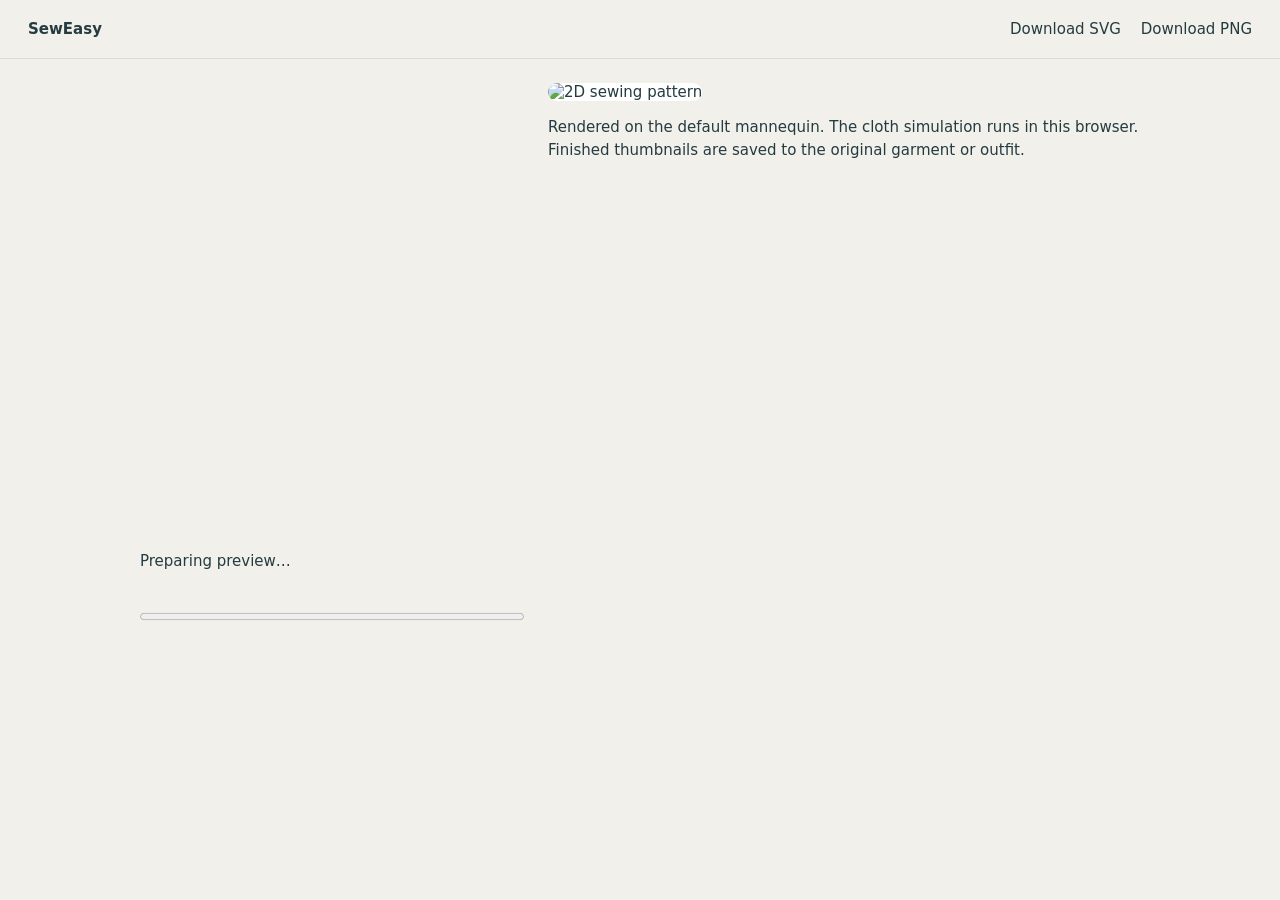
==== webapp/agent_viewer.html @ 64319d17 "Add account-scoped MCP garment creation, uploads and browser rendering" ====
<!doctype html>
<html lang="en"><head><meta charset="utf-8"><meta name="viewport" content="width=device-width, initial-scale=1">
<title>SewEasy · Agent render</title>
<style>
:root{color-scheme:light dark;font:15px system-ui;background:#f1f0eb;color:#243b40}body{margin:0}header{display:flex;align-items:center;gap:20px;padding:20px 28px;border-bottom:1px solid #7893}a{color:inherit}header a:first-child{font-weight:650;text-decoration:none;margin-right:auto}main{max-width:1000px;margin:24px auto;padding:0 24px;display:grid;grid-template-columns:minmax(0,384px) minmax(0,1fr);gap:24px}canvas{width:384px;height:448px;max-width:100%;border-radius:12px}img{width:100%;height:448px;object-fit:contain;background:#fff;border-radius:12px}p{line-height:1.5}#status{min-height:42px}progress{width:100%;accent-color:#386b6b}button{font:inherit;padding:8px 14px;border-radius:8px;border:1px solid #7895;cursor:pointer;background:transparent;color:inherit}@media(prefers-color-scheme:dark){:root{background:#171e22;color:#dce4e6}}@media(max-width:680px){main{grid-template-columns:1fr}header{padding:16px}canvas{display:block;margin:auto}}
</style></head><body><header><a href="/">SewEasy</a><a id="svg-link">Download SVG</a><a id="png-link">Download PNG</a></header>
<main><section aria-label="3D render"><canvas id="render" aria-label="Garment on the default mannequin"></canvas><p id="status" role="status">Preparing preview…</p><progress id="progress" max="180" value="0"></progress><button id="retry" hidden>Retry 3D render</button></section><section><img id="pattern" alt="2D sewing pattern"><p>Rendered on the default mannequin. The cloth simulation runs in this browser. Finished thumbnails are saved to the original garment or outfit.</p></section></main>
<script type="module" src="/agent-assets/agent_viewer.js"></script></body></html>
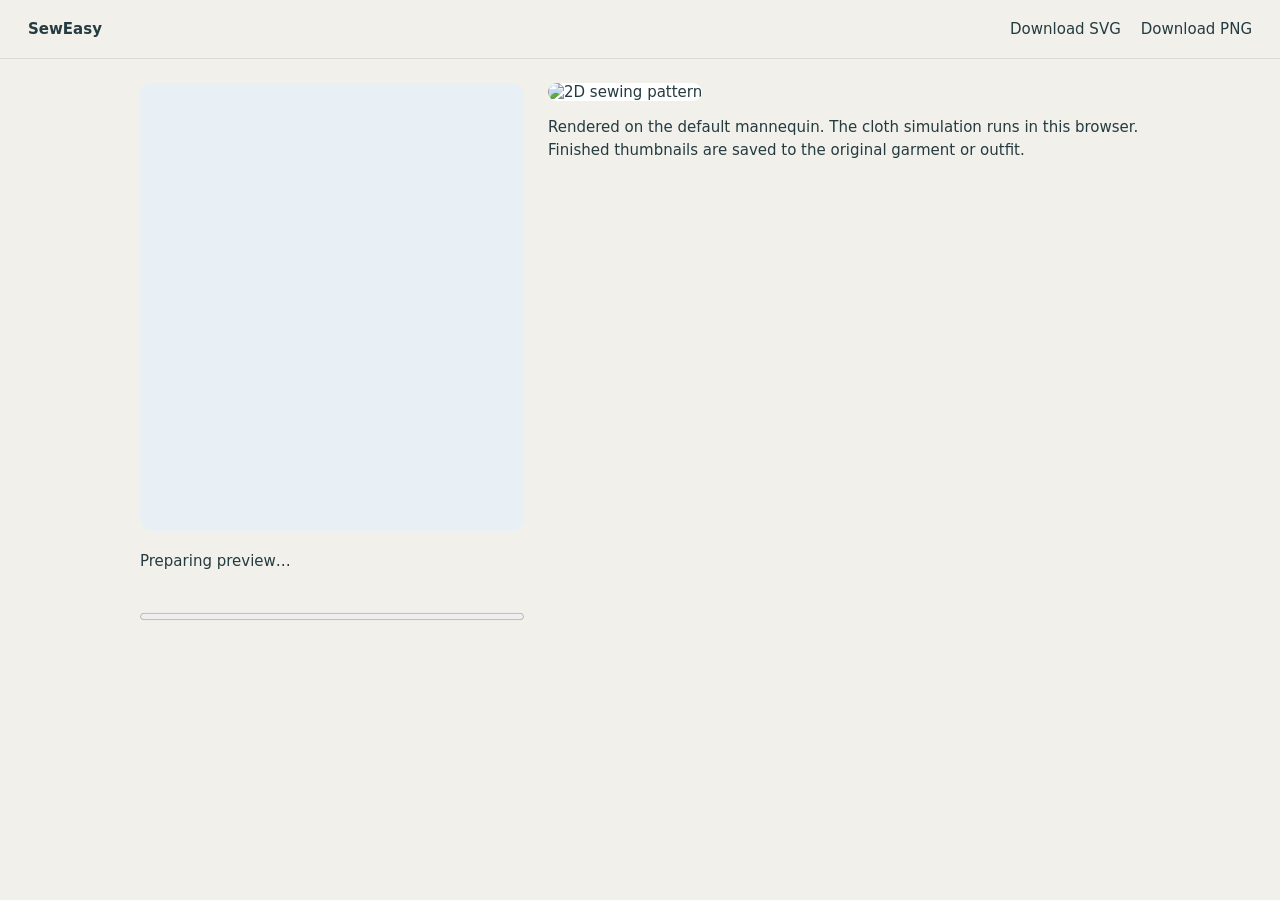
==== commit 2acd2f3f: "Add studio glow backgrounds with transparent garment thumbnails" ====
--- a/webapp/agent_viewer.html
+++ b/webapp/agent_viewer.html
@@ -3,6 +3,8 @@
 <title>SewEasy · Agent render</title>
 <style>
 :root{color-scheme:light dark;font:15px system-ui;background:#f1f0eb;color:#243b40}body{margin:0}header{display:flex;align-items:center;gap:20px;padding:20px 28px;border-bottom:1px solid #7893}a{color:inherit}header a:first-child{font-weight:650;text-decoration:none;margin-right:auto}main{max-width:1000px;margin:24px auto;padding:0 24px;display:grid;grid-template-columns:minmax(0,384px) minmax(0,1fr);gap:24px}canvas{width:384px;height:448px;max-width:100%;border-radius:12px}img{width:100%;height:448px;object-fit:contain;background:#fff;border-radius:12px}p{line-height:1.5}#status{min-height:42px}progress{width:100%;accent-color:#386b6b}button{font:inherit;padding:8px 14px;border-radius:8px;border:1px solid #7895;cursor:pointer;background:transparent;color:inherit}@media(prefers-color-scheme:dark){:root{background:#171e22;color:#dce4e6}}@media(max-width:680px){main{grid-template-columns:1fr}header{padding:16px}canvas{display:block;margin:auto}}
+#render{background:#e8f0f5}
+@media(prefers-color-scheme:dark){#render{background:radial-gradient(ellipse at 50% 38%,#52606b 0%,#303d48 40%,#202c37 80%)}}
 </style></head><body><header><a href="/">SewEasy</a><a id="svg-link">Download SVG</a><a id="png-link">Download PNG</a></header>
 <main><section aria-label="3D render"><canvas id="render" aria-label="Garment on the default mannequin"></canvas><p id="status" role="status">Preparing preview…</p><progress id="progress" max="180" value="0"></progress><button id="retry" hidden>Retry 3D render</button></section><section><img id="pattern" alt="2D sewing pattern"><p>Rendered on the default mannequin. The cloth simulation runs in this browser. Finished thumbnails are saved to the original garment or outfit.</p></section></main>
 <script type="module" src="/agent-assets/agent_viewer.js"></script></body></html>
